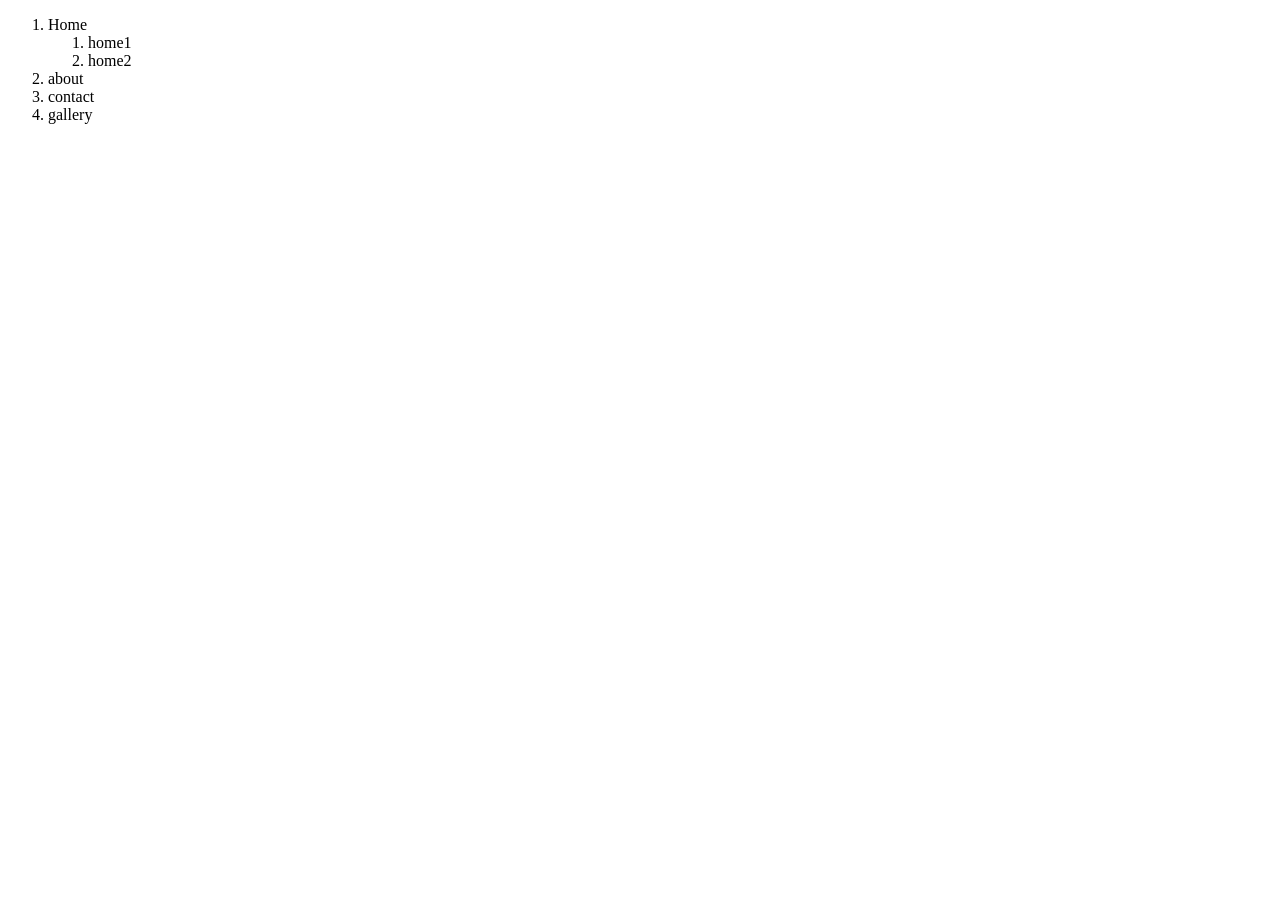
==== list/index.html @ 305682be "'all'" ====
<!DOCTYPE html>
<html lang="en">
<head>
    <meta charset="UTF-8">
    <meta name="viewport" content="width=device-width, initial-scale=1.0">
    <title>Document</title>

    <style>
        ul{
            list-style:decimal;

        }
    </style>
</head>
<body>
    <ul>
        <li>Home
            <ul>
                <li>home1</li>
                <li>home2</li>
            </ul>
        </li>
        <li>about</li>
        <li>contact</li>
        <li>gallery</li>
    </ul>
</body>
</html>
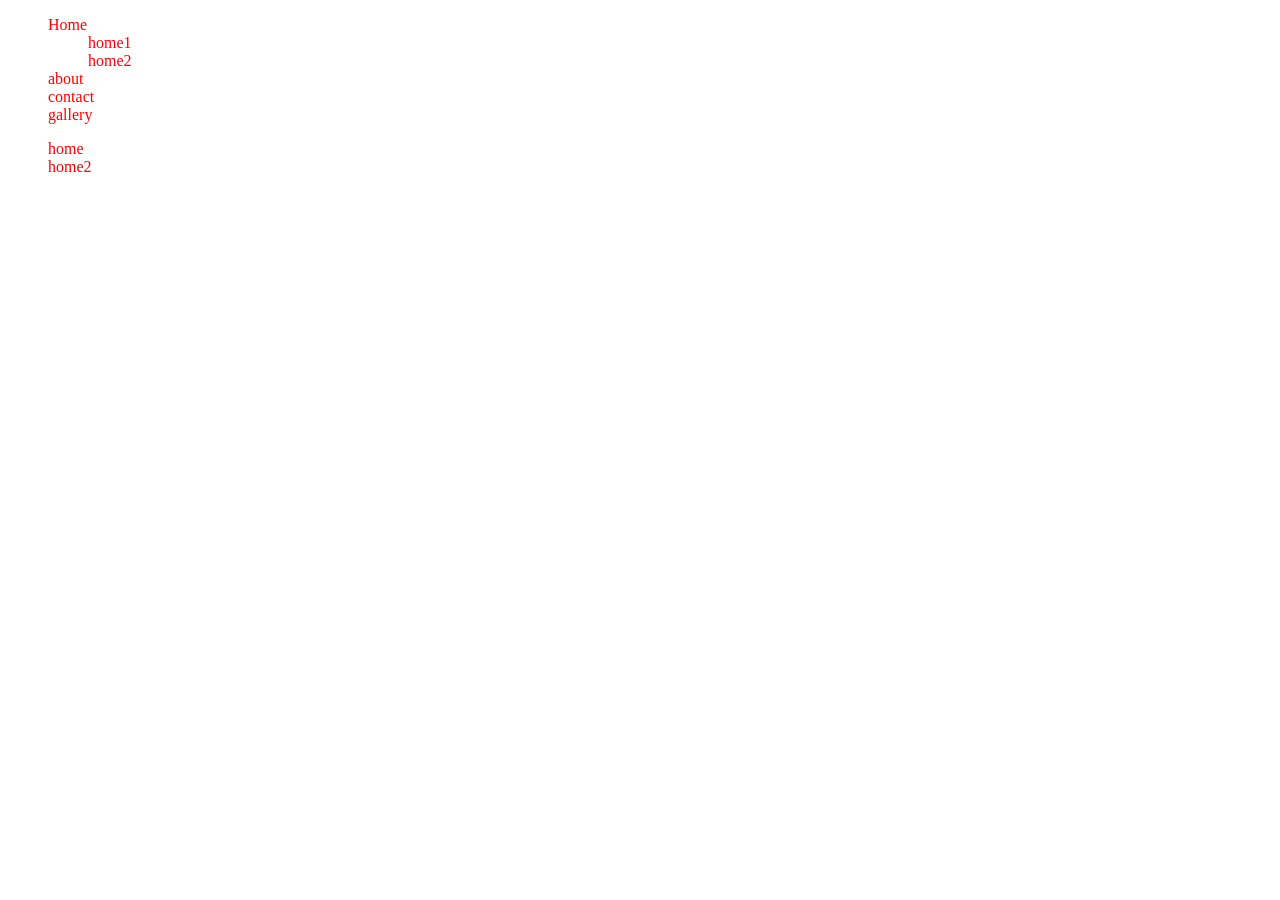
==== commit f74adb4d: "'all" ====
--- a/list/index.html
+++ b/list/index.html
@@ -1,19 +1,24 @@
 <!DOCTYPE html>
 <html lang="en">
+
 <head>
     <meta charset="UTF-8">
     <meta name="viewport" content="width=device-width, initial-scale=1.0">
     <title>Document</title>
 
     <style>
-        ul{
-            list-style:decimal;
+        ul {
+            list-style: none;
 
+        }
+        ul li{
+            color: red;
         }
     </style>
 </head>
+
 <body>
-    <ul>
+    <ul class="firstul">
         <li>Home
             <ul>
                 <li>home1</li>
@@ -24,5 +29,11 @@
         <li>contact</li>
         <li>gallery</li>
     </ul>
+
+    <ul>
+        <li>home</li>
+        <li>home2</li>
+    </ul>
 </body>
+
 </html>
